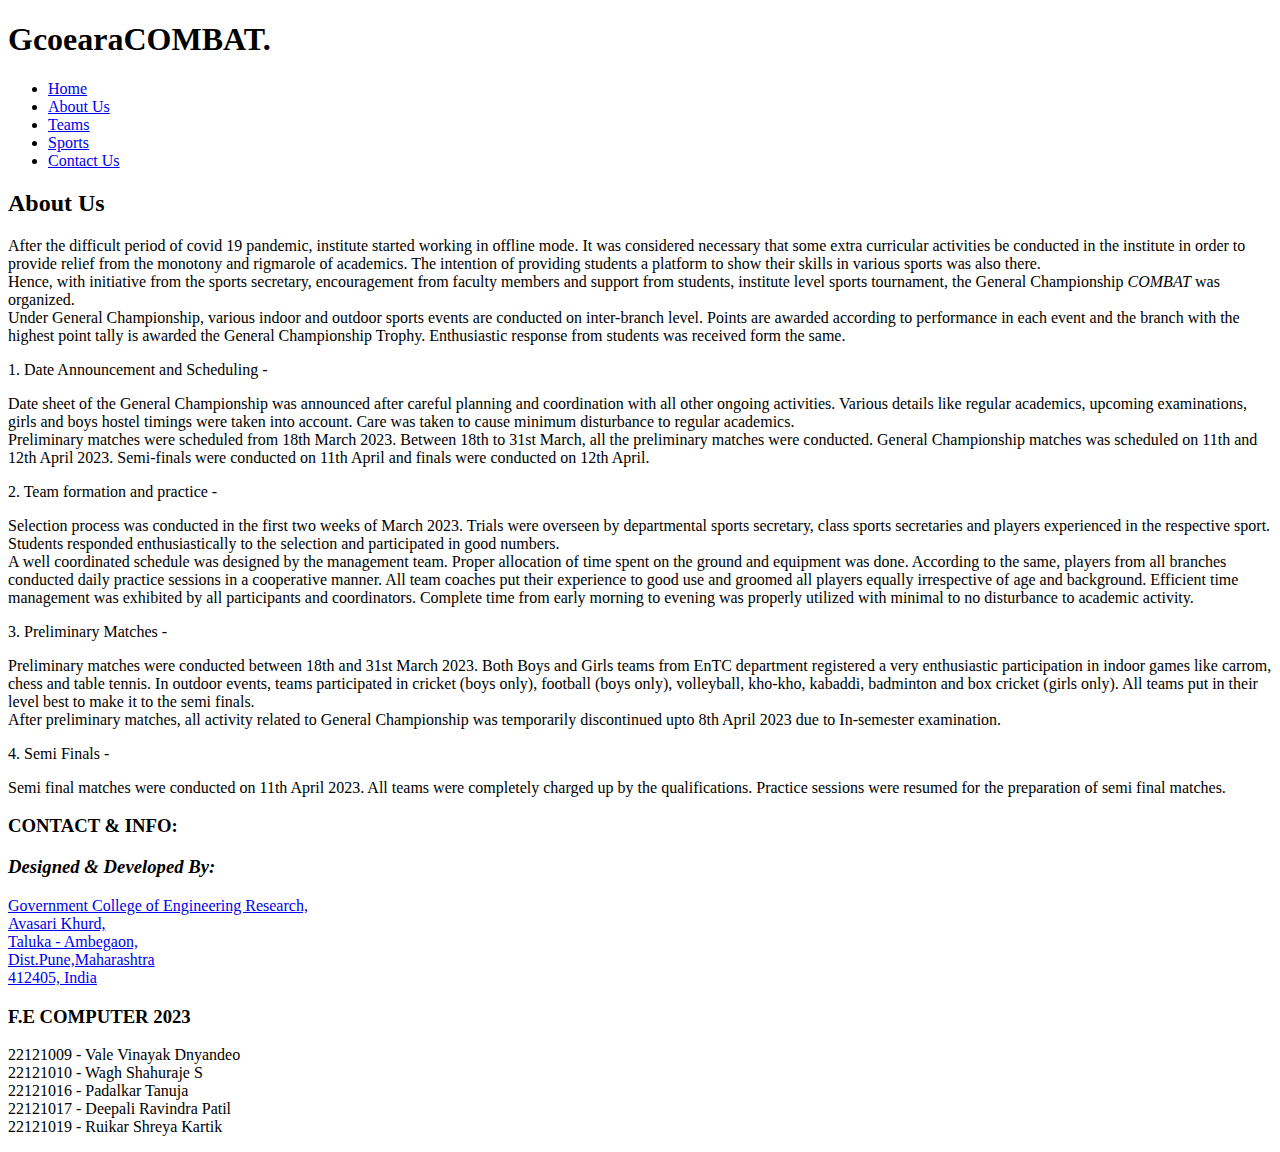
==== about.html @ 2409a82b "Add files via upload" ====
<!DOCTYPE html>
<html lang="en">

<head>
    <meta charset="UTF-8">
    <meta http-equiv="X-UA-Compatible" content="IE=edge">
    <meta name="viewport" content="width=device-width, initial-scale=1.0">
    <title>About Us</title>
</head>

<link rel="stylesheet" href="css/about_style.css">

<link rel="preconnect" href="https://fonts.googleapis.com">
<link rel="preconnect" href="https://fonts.gstatic.com" crossorigin>
<link
    href="https://fonts.googleapis.com/css2?family=Bruno+Ace+SC&family=Exo+2&family=Grenze+Gotisch&family=Josefin+Sans&family=Merienda:wght@300&family=Monoton&family=Noto+Sans&family=Orbitron:wght@700&family=Righteous&family=Tillana&display=swap"
    rel="stylesheet">




<body>
    <nav class="navbar ">
        <h1 class="combat_logo">Gcoeara<span>COMBAT.</span></h1>
        <ul class=" responsive visibility_resp h-nav-resp">
            <li><a href="index.html" , class="active">Home</a></li>
            <li><a href="about.html">About Us</a></li>
            <li><a href="teams.html">Teams</a></li>
            <li><a href="sports.html">Sports</a></li>
            <li><a href="contact.html">Contact Us</a></li>
        </ul>
        <div class="burger">
            <div class="line"></div>
            <div class="line"></div>
            <div class="line"></div>
        </div>
    </nav>


    <div class="heading">
        <h2>About Us</h2>
    </div>

    <div class="content">
        <p>
            After the difficult period of covid 19 pandemic, institute started working in offline mode. It was
            considered necessary that some extra curricular activities be conducted in the institute in order to provide
            relief from the monotony and rigmarole of academics. The intention of providing students a platform to show
            their skills in various sports was also there. <br>
            Hence, with initiative from the sports secretary, encouragement from faculty members and support from
            students, institute level sports tournament, the General Championship <i>COMBAT</i> was organized.<br>
            Under General Championship, various indoor and outdoor sports events are conducted on inter-branch level.
            Points are awarded according to performance in each event and the branch with the highest point tally is
            awarded the General Championship Trophy. Enthusiastic response from students was received form the same.</p>
        <div class="point">
            <p class="subheading">1. Date Announcement and Scheduling -</p>
            <p class="subcontent">Date sheet of the General Championship was announced after careful planning and
                coordination with all
                other ongoing activities. Various details like regular academics, upcoming examinations, girls and boys
                hostel timings were taken into account. Care was taken to cause minimum disturbance to regular
                academics.<br>
                Preliminary matches were scheduled from 18th March 2023. Between 18th to 31st March, all the
                preliminary matches were conducted. General Championship matches was scheduled on 11th and 12th
                April 2023. Semi-finals were conducted on 11th April and finals were conducted on 12th April.</p>
        </div>
        <div class="point">
            <p class="subheading">2. Team formation and practice -</p>
            <p class="subcontent">Selection process was conducted in the first two weeks of March 2023. Trials were
                overseen by
                departmental sports secretary, class sports secretaries and players experienced in the respective sport.
                Students responded enthusiastically to the selection and participated in good numbers.<br>
                A well coordinated schedule was designed by the management team. Proper allocation of time spent on
                the ground and equipment was done. According to the same, players from all branches conducted daily
                practice sessions in a cooperative manner. All team coaches put their experience to good use and
                groomed all players equally irrespective of age and background. Efficient time management was exhibited
                by all participants and coordinators. Complete time from early morning to evening was properly utilized
                with minimal to no disturbance to academic activity.</p>
        </div>
        <div class="point">
            <p class="subheading">3. Preliminary Matches -</p>
            <p class="subcontent">Preliminary matches were conducted between 18th and 31st March 2023. Both Boys and
                Girls teams from
                EnTC department registered a very enthusiastic participation in indoor games like carrom, chess and
                table
                tennis. In outdoor events, teams participated in cricket (boys only), football (boys only), volleyball,
                kho-kho, kabaddi, badminton and box cricket (girls only). All teams put in their level best to make it
                to
                the semi finals.<br>
                After preliminary matches, all activity related to General Championship was temporarily discontinued
                upto 8th April 2023 due to In-semester examination.</p>
        </div>
        <div class="point">
            <p class="subheading">4. Semi Finals -</p>
            <p class="subcontent">Semi final matches were conducted on 11th April 2023. All teams were completely
                charged up by the qualifications. Practice sessions were resumed for the preparation of semi final
                matches.</p>
        </div>
    </div>

    <section class="bottam">
        <div class="first">
            <h3>CONTACT & INFO:</h3>
            <div class="created">
                <h3><i>Designed & Developed By:</i></h3>
            </div>
        </div>
        <div class="second">
            <div class="college_add">
                <a href="https://maps.google.com/maps z=16q=government%2Bcollege%2Bof%2Bengineering%2B%26amp%3B%2Bresearch%2C%2Bavasari%2Bkhurd%2Bavasari%2B%28khurd%29%2C%2Btaluka%2B-%2Bambegaon%2C%2Bdist.pune%2Cmaharashtra%2B412405%2C%2Bindia"
                    target="_blank" rel="noopener noreferrer">Government College of Engineering Research, <br>Avasari
                    Khurd,<br> Taluka - Ambegaon,<br> Dist.Pune,Maharashtra<br> 412405, India</a>
            </div>
            <div class="info">
                <h3>F.E COMPUTER 2023</h3>
                <p>
                    22121009 - Vale Vinayak Dnyandeo<br>
                    22121010 - Wagh Shahuraje S<br>
                    22121016 - Padalkar Tanuja<br>
                    22121017 - Deepali Ravindra Patil<br>
                    22121019 - Ruikar Shreya Kartik
                </p>
            </div>
        </div>

    </section>

    <script src="js/resp.js"></script>
</body>

</html>
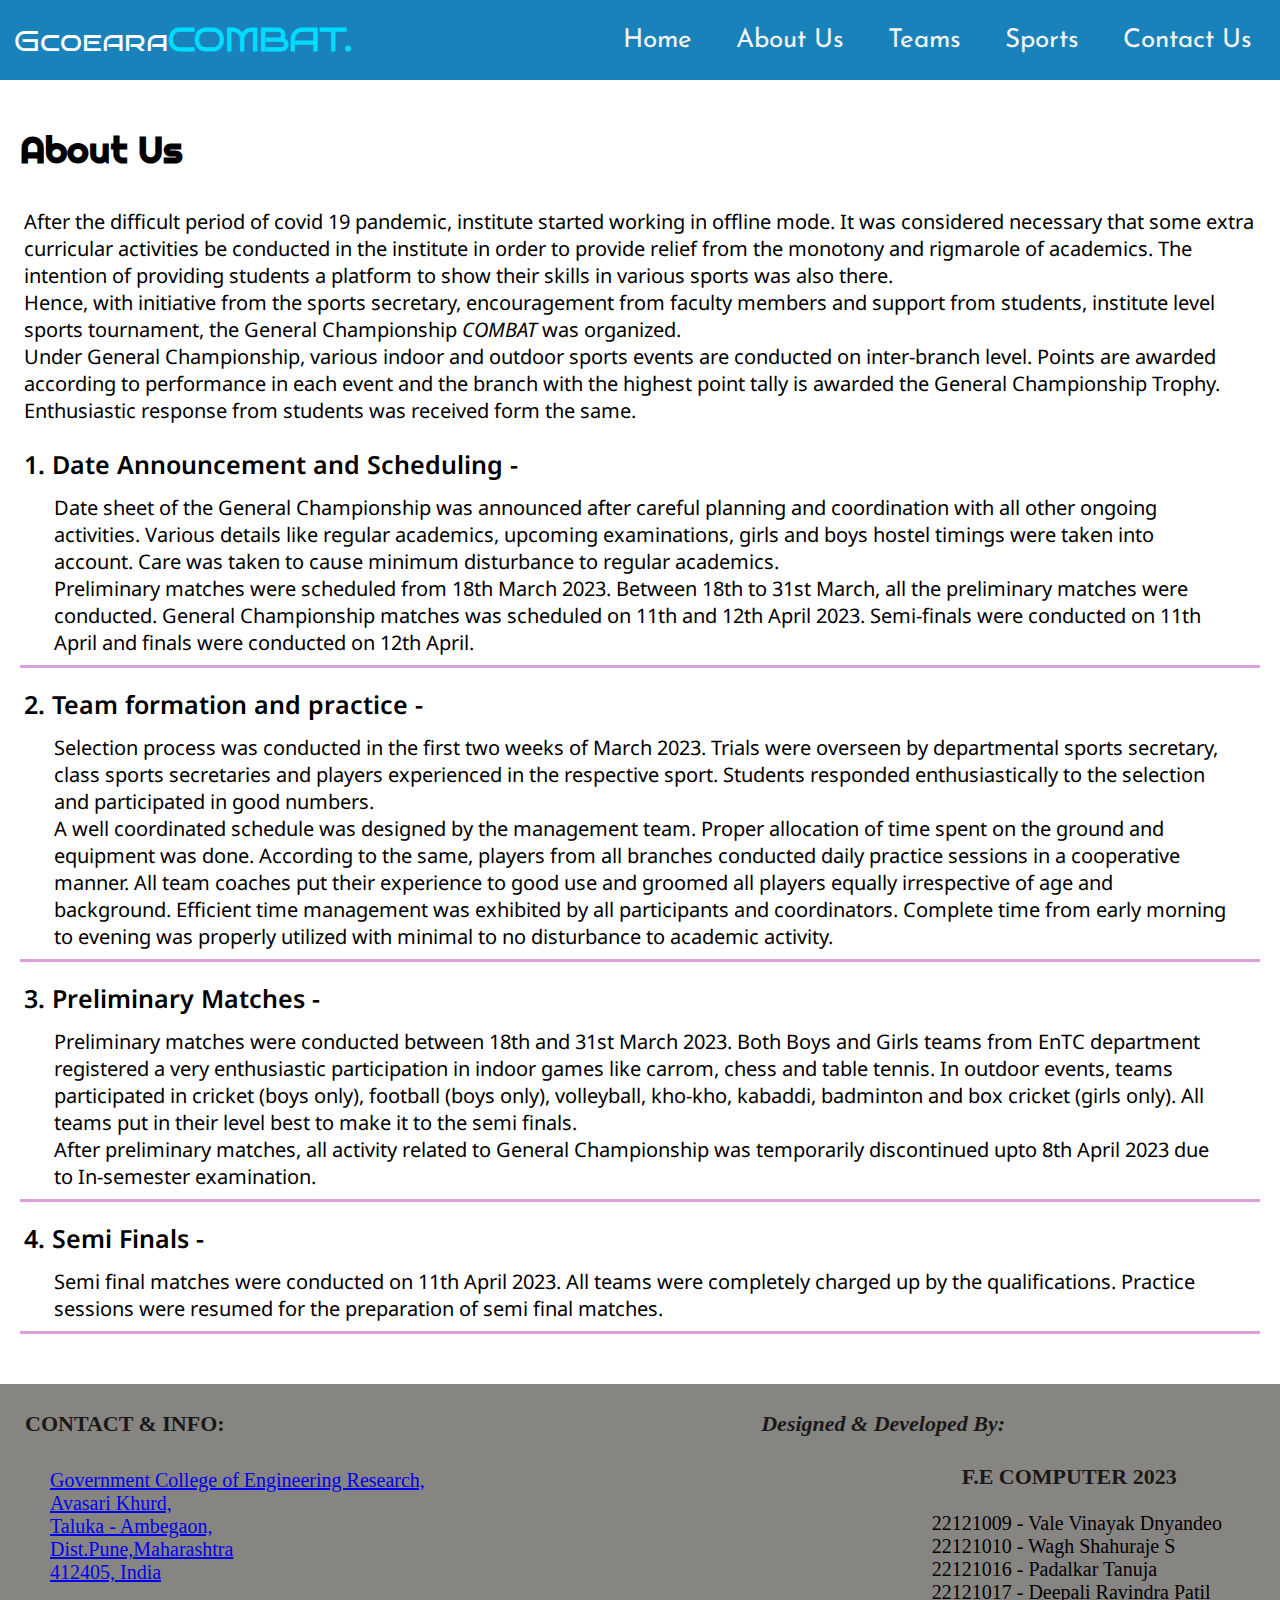
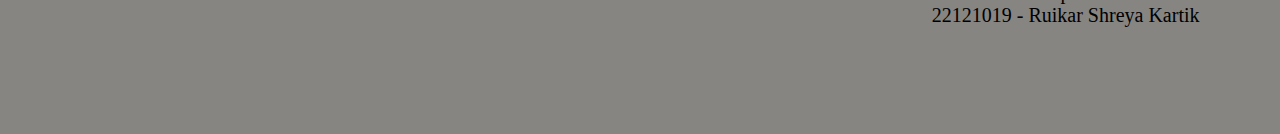
==== commit 3784339f: "Update about.html" ====
--- a/about.html
+++ b/about.html
@@ -8,7 +8,7 @@
     <title>About Us</title>
 </head>
 
-<link rel="stylesheet" href="css/about_style.css">
+<link rel="stylesheet" href="about_style.css">
 
 <link rel="preconnect" href="https://fonts.googleapis.com">
 <link rel="preconnect" href="https://fonts.gstatic.com" crossorigin>
@@ -127,4 +127,4 @@
     <script src="js/resp.js"></script>
 </body>
 
-</html>+</html>
--- a/about_style.css
+++ b/about_style.css
@@ -0,0 +1,258 @@
+body {
+    margin: 0;
+    padding: 0;
+    background-color: white;
+    box-sizing: border-box;
+    overflow-x: hidden;
+}
+
+.combat_logo {
+    color: white;
+    font-size: 29px;
+    font-family: 'Bruno Ace SC', cursive;
+    font-weight: 500;
+    padding: 10px;
+}
+
+.combat_logo span {
+    color: #00dcff;
+    font-size: 32px;
+    font-family: 'Bruno Ace SC', cursive;
+    font-weight: 700;
+}
+
+.navbar {
+    height: 80px;
+    width: 100%;
+    display: flex;
+    align-items: center;
+    justify-content: space-between;
+    text-decoration: none;
+    background-color: #107db7f5;
+    box-shadow:inset;
+    padding: 0px 4px 0px 4px;
+}
+
+.navbar ul {
+    list-style: none;
+    display: flex;
+    margin: 10px 10px;
+}
+
+.navbar ul li {
+    padding: 15px 22px;
+}
+
+
+.navbar ul li a {
+    color: whitesmoke;
+    text-decoration: none;
+    font-size: 26px;
+    font-family: 'Josefin Sans', sans-serif;
+    transition: all 0.3s;
+}
+
+.navbar ul li a:hover,
+.navbar ul li a:active {
+    color: rgba(6, 183, 253, 0.863);
+}
+
+.burger{
+    display: none;
+    position: absolute;
+    cursor: pointer;
+    right: 2%;
+    top: 23px;    
+}
+
+.line{
+    width: 35px;
+    background-color: black;
+    height: 5px;
+    margin: 5px 5px;
+}
+
+.heading {
+    font-size: 25px;
+    font-family: 'Righteous', cursive;
+    font-weight: 100;
+    margin-top: 45px;
+    color: black;
+    padding: 0px 20px 0px 20px;
+}
+
+.content {
+    font-size: 20px;
+    font-family: 'Noto Sans', sans-serif;
+    color: black;
+    margin-right: 20px;
+    margin-left: 20px;
+}
+
+.content p { 
+    padding: 4px 4px 4px 4px;
+    margin-top: 5px;
+    margin-bottom: 5px;
+}
+
+.point{
+    margin-top: 15px;
+    margin-bottom: 15px;
+    border-bottom: 3px solid plum;
+}
+
+.subheading{
+    font-size: 25px;   
+    font-weight: 600;
+}
+
+.subcontent{
+    margin-left: 30px;
+    margin-right: 30px;
+    padding-bottom: 10px;
+}
+
+.bottam{
+    background-color: rgba(105, 102, 99, 0.801);
+    height: 350px;
+    margin-top: 50px;
+}
+
+.first{
+    padding: 5px 5px 5px 25px;
+    display: flex;
+    justify-content: space-between;
+}
+
+.first h3{
+    color: rgb(26, 24, 24);
+    font-size: 22px;
+}
+
+.college_add{
+    color: #000000;
+    padding: 5px 5px 5px 25px;
+    margin-top: -5px;
+    font-size: 20px;
+}
+
+.created{
+    font-size: 25px;
+    margin-right: 270px;
+}
+
+.second{
+    padding: 5px 5px 5px 25px;
+    display: flex;
+    justify-content: space-between;
+}
+
+.second h3{
+    color: rgb(26, 24, 24);
+    font-size: 15px;
+}
+
+.info {
+    font-size: 20px;
+    margin-right: 53px;
+}
+
+.info h3{
+    font-size: 22px;
+    margin-top: -5px;
+    margin-left: 30px;
+} 
+
+@media only screen and (max-width:1108px) {
+
+    .navbar {
+        flex-direction: column;
+    }
+    .navbar ul{
+        flex-direction: column;
+        background-color: #107db7f5;
+        transition: all 0.4s ease-out;
+        z-index: 1;
+    }
+
+    .responsive{
+        width: 100%;
+    }
+
+    .combat_logo {
+        font-size: 26px;
+        padding-top: 5px ;
+        padding-left: 2px;
+        margin-left: -44px;
+        margin-top: 18px;
+    }
+    
+    .combat_logo span {
+        font-size: 28px;
+        padding-top: 5px ;
+        margin-top: 8px;    
+    }
+
+    .burger{
+        display: block;
+        margin-right: 4px;
+    }
+
+    .h-nav-resp{
+        height: 372px;
+    }
+    .visibility_resp{
+        opacity: 0;
+    }
+
+    .bottam{
+        max-width: 100%;
+        height: 550px;
+        margin-top: 50px;
+    }
+
+    .first{
+        padding: 5px 5px 5px 20px;
+        
+    }
+    
+    .first h3{
+        font-size: 25px;
+        display: flex;
+        justify-content: space-between;
+    } 
+    
+    .college_add{
+        padding: 5px 5px 5px 0px;
+    }
+
+    .created{
+        font-size: 25px;
+        margin-right: 0px;
+    }
+    
+    .second{
+        padding: 5px 5px 5px 20px;
+        display: flex;
+        justify-content: space-between;
+    }
+    
+    .second h3{
+        color: rgb(26, 24, 24);
+        font-size: 15px;
+    }
+    
+    .info {
+        font-size: 20px;
+        margin-right: 53px;
+    }
+    
+    .info h3{
+        font-size: 20px;
+        margin-top: -5px;
+        margin-left: 5px;
+    } 
+
+    
+
+}